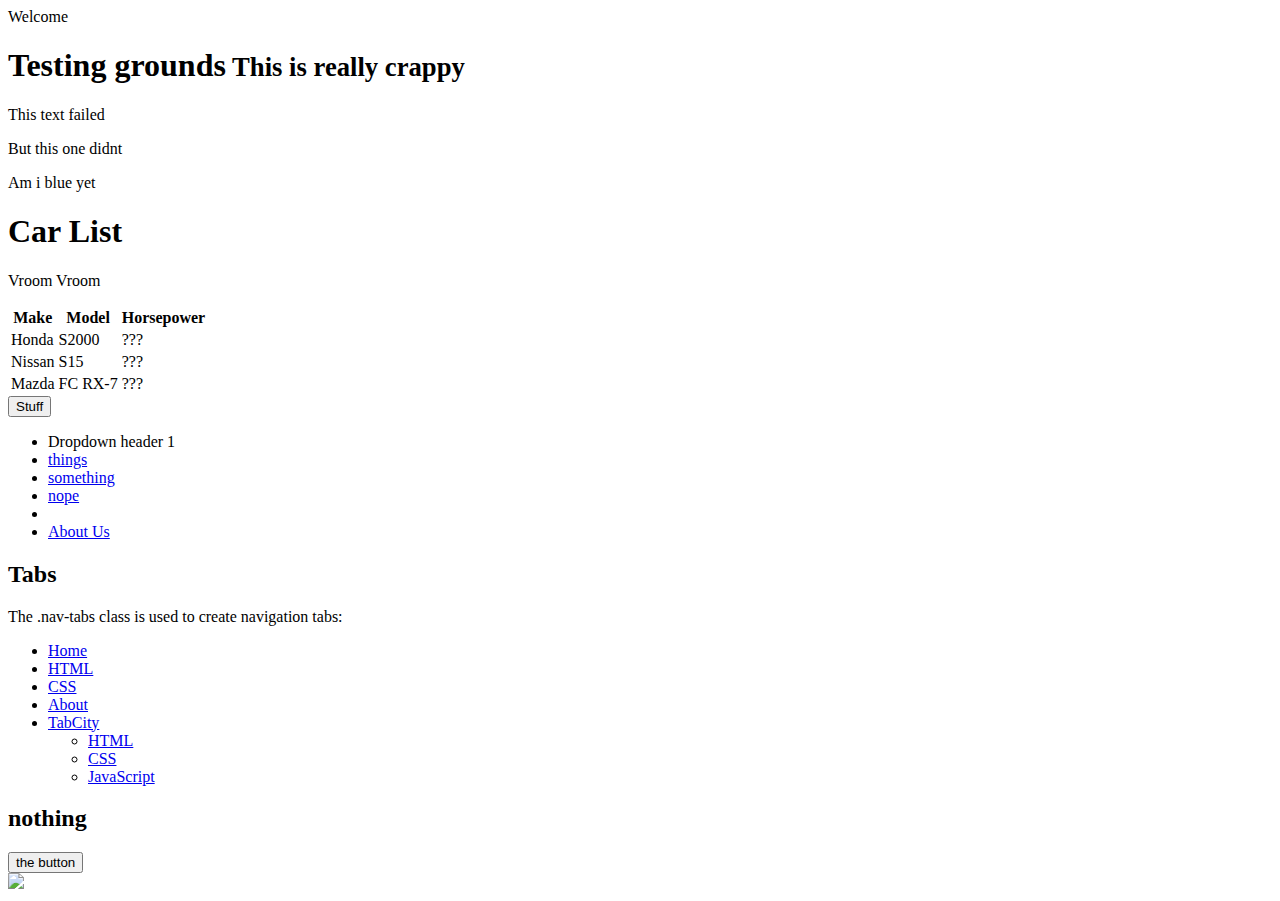
==== test.html @ 3d294f3b "adding text.html" ====
<!DOCTYPE html>
<html lang="en">
<head>
  <title>Welcome</title>
  <meta charset="utf-8">
  <meta name="viewport" content="width=device-width, initial-scale=1">
  <link rel="stylesheet" href="bootstrap-3.3.2-dist/css/bootstrap.css">
  <script src="https://ajax.googleapis.com/ajax/libs/jquery/1.11.1/jquery.js"></script>
  <script src="js/bootstrap.js"></script>
</head>
<body>
<div class="top">Welcome<div>
<div class="container">
<h1>Testing grounds<small> This is really crappy</small></h1>
</div>

	
<div class="row">
	<div class="col-sm-3">
  		<p class="text-danger">This text failed</p>
	</div>
	<div class="col-sm-3">
  		<p class="text-success">But this one didnt</p>
	</div>
	<div class="col-sm-3">
  		<p class="bg-primary">Am i blue yet</p>
	</div>
</div>

<div class="container table-responsive">
		<h1>Car List</h1>
		<p>Vroom Vroom</p>
<table class="table table-bordered table-hover">
	<thead>
		<tr>
			<th>Make</th>
			<th>Model</th>
			<th>Horsepower</th>
		</tr>
	</thead>
	<tbody>
		<tr>
			<td>Honda</td>
			<td>S2000</td>
			<td>???</td>
		</tr>
		<tr>
			<td>Nissan</td>
			<td>S15</td>
			<td>???</td>
		</tr>
		<tr>
			<td>Mazda</td>
			<td>FC RX-7</td>
			<td>???</td>
		</tr>
	</tbody>
</table>

</div>

<div class="container">	
	<div class="dropdown">
	        <button class="btn btn-default dropdown-toggle" type="button" id="menu1" data-toggle="dropdown">Stuff
	        <span class="caret"></span></button>
	        <ul class="dropdown-menu" role="menu" aria-labelledby="menu1">
				<li role="presentation" class="dropdown-header">Dropdown header 1</li>
	         	<li role="presentation"><a role="menuitem" tabindex="-1" href="https://google.com">things</a></li>
	         	<li role="presentation"><a role="menuitem" tabindex="-1" href="#">something</a></li>
	         	<li role="presentation"><a role="menuitem" tabindex="-1" href="#">nope</a></li>
	         	<li role="presentation" class="divider"></li>
	         	<li role="presentation"><a role="menuitem" tabindex="-1" href="#">About Us</a></li>
	        </ul>
      </div>
	  
      <h2>Tabs</h2>
  	      <p>The .nav-tabs class is used to create navigation tabs:</p>                  
  	      <ul class="nav nav-tabs" role="tablist">
  	        <li class="active"><a href="#">Home</a></li>
  	        <li><a href="#">HTML</a></li>
  	        <li><a href="#">CSS</a></li>
  	        <li><a href="#">About</a></li>  
			<li class="dropdown">
			          <a class="dropdown-toggle" data-toggle="dropdown" href="#">
			          TabCity <span class="caret"></span></a>
			          <ul class="dropdown-menu" role="menu">
			            <li><a href="#">HTML</a></li>
			            <li><a href="#">CSS</a></li>
			            <li><a href="#">JavaScript</a></li>                        
			          </ul>
		    </li>      
        </ul>
</div>	  

<div class="container">
	<h2>nothing</h2>
	<button type="button" class="btn btn-warning" data-toggle="collapse" data-target="#demo">the button</button>
		<div id="demo" class="collapse"><img src="http://i.imgur.com/ggjp0pP.png"></div>
</div>

</body>
</html>
</div>
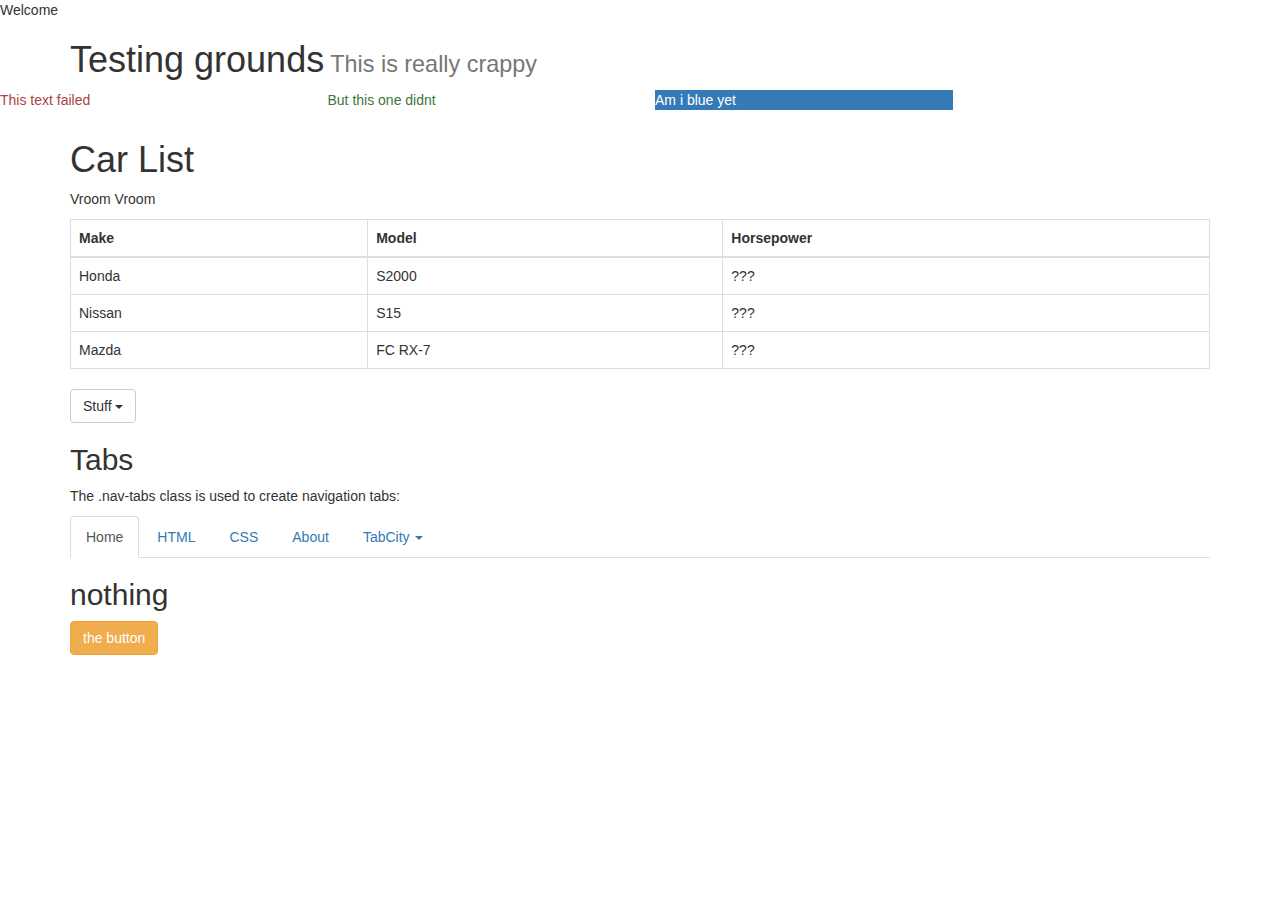
==== commit 8dca8360: "adding bootstrap file, changed filepath for all pages to local" ====
--- a/test.html
+++ b/test.html
@@ -4,7 +4,7 @@
   <title>Welcome</title>
   <meta charset="utf-8">
   <meta name="viewport" content="width=device-width, initial-scale=1">
-  <link rel="stylesheet" href="bootstrap-3.3.2-dist/css/bootstrap.css">
+  <link rel="stylesheet" href="bootstrap-3.3.4-dist/css/bootstrap.min.css">
   <script src="https://ajax.googleapis.com/ajax/libs/jquery/1.11.1/jquery.js"></script>
   <script src="js/bootstrap.js"></script>
 </head>
